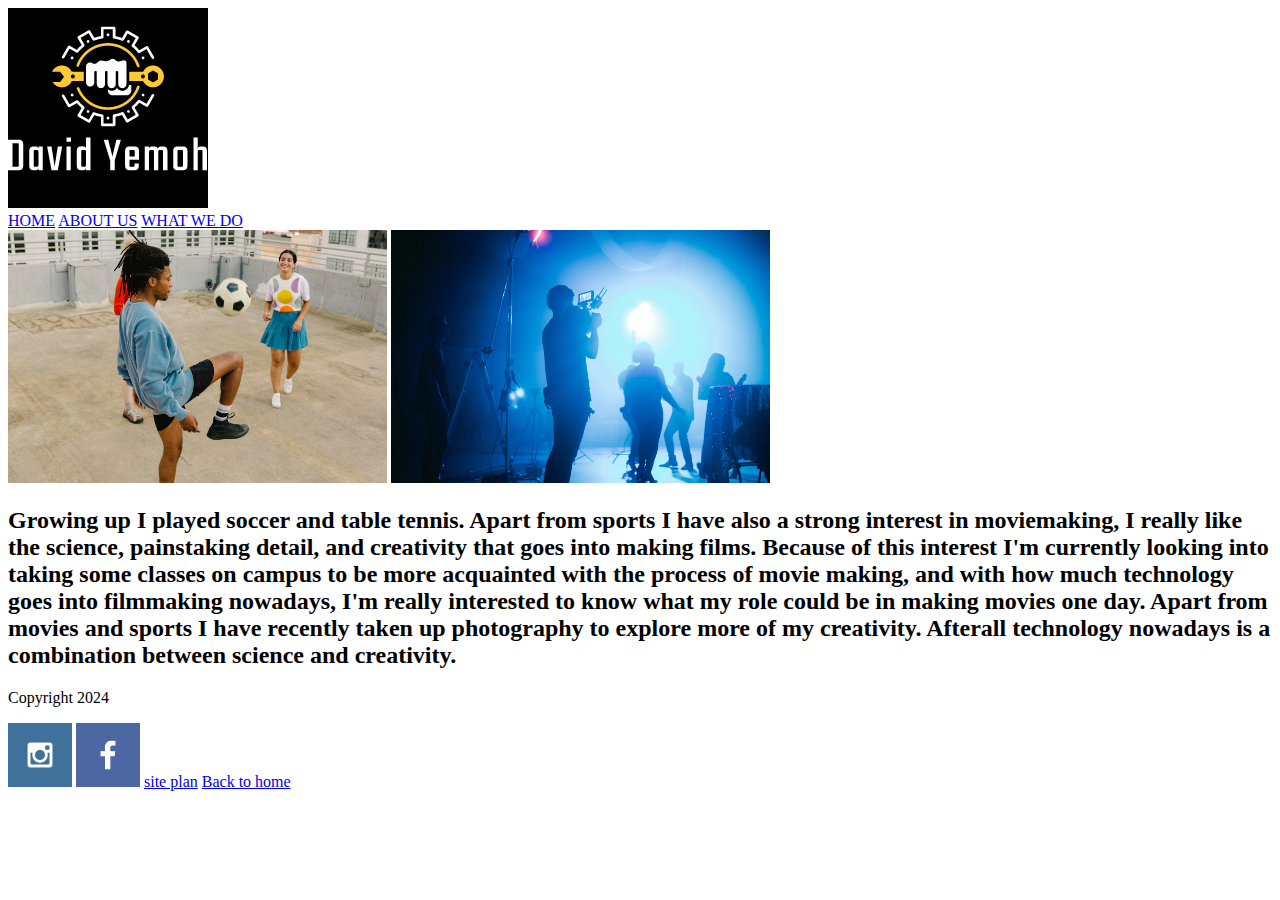
==== interests_and_hobbies.html @ 080daa9e "html for personal site" ====
<!DOCTYPE html>
<html lang="en">
<head>
    <meta charset="UTF-8">
    <meta name="viewport" content="width=device-width, initial-scale=1.0">
    <title>David</title>
    <link rel="icon" href="images/favicon.ico" type="image/x-icon">
</head>
<body>
    <header>
        <a id="logo">
            <img src="images/yemohs.png"logo">
        </a>
        <nav>
            <a href="index.html">HOME</a>
            <a href="work-background.html">ABOUT US</a>
            <a href="interests_and_hobbies.html">WHAT WE DO</a>
        </nav>
      </header>
       <main class="interest-grid">
        <section class="pics">
            <img class="P3card-img" src="images/stockyy.webp"width="30%" alt="Some guys playing soccer">
            <img class="P3card-img2" src="images/failamakers.webp" width="30%" alt="filmakers">
        </section>
        <section>
            <h2>     
              Growing up I played soccer and table tennis.
               Apart from sports I have also a strong interest in moviemaking, I really like the science, painstaking detail,
                and creativity that goes into making films. 
               Because of this interest I'm currently looking into taking some classes on campus to be more acquainted with the process of movie making, 
               and with how much technology goes into filmmaking nowadays,
                I'm  really interested to know what my role could be in making movies one day.
                 Apart from movies and sports I have recently taken up photography to explore more of my creativity.
                  Afterall technology nowadays is a combination between science and creativity.       
                   </h2>
            </section>
        </main>
        <footer>
            <p>Copyright 2024</p>
            <a href="https://instagram.com/ppf"><img src="images/instagram.png" alt="instagram"></a>
            <a href="https://facebook.com/ppf"><img src="images/facebook.png" alt="facebook"></a>
            <a href="personal-site.html">site plan</a>
            <a href="index.html">Back to home</a>
        </footer>
</body>
</html>
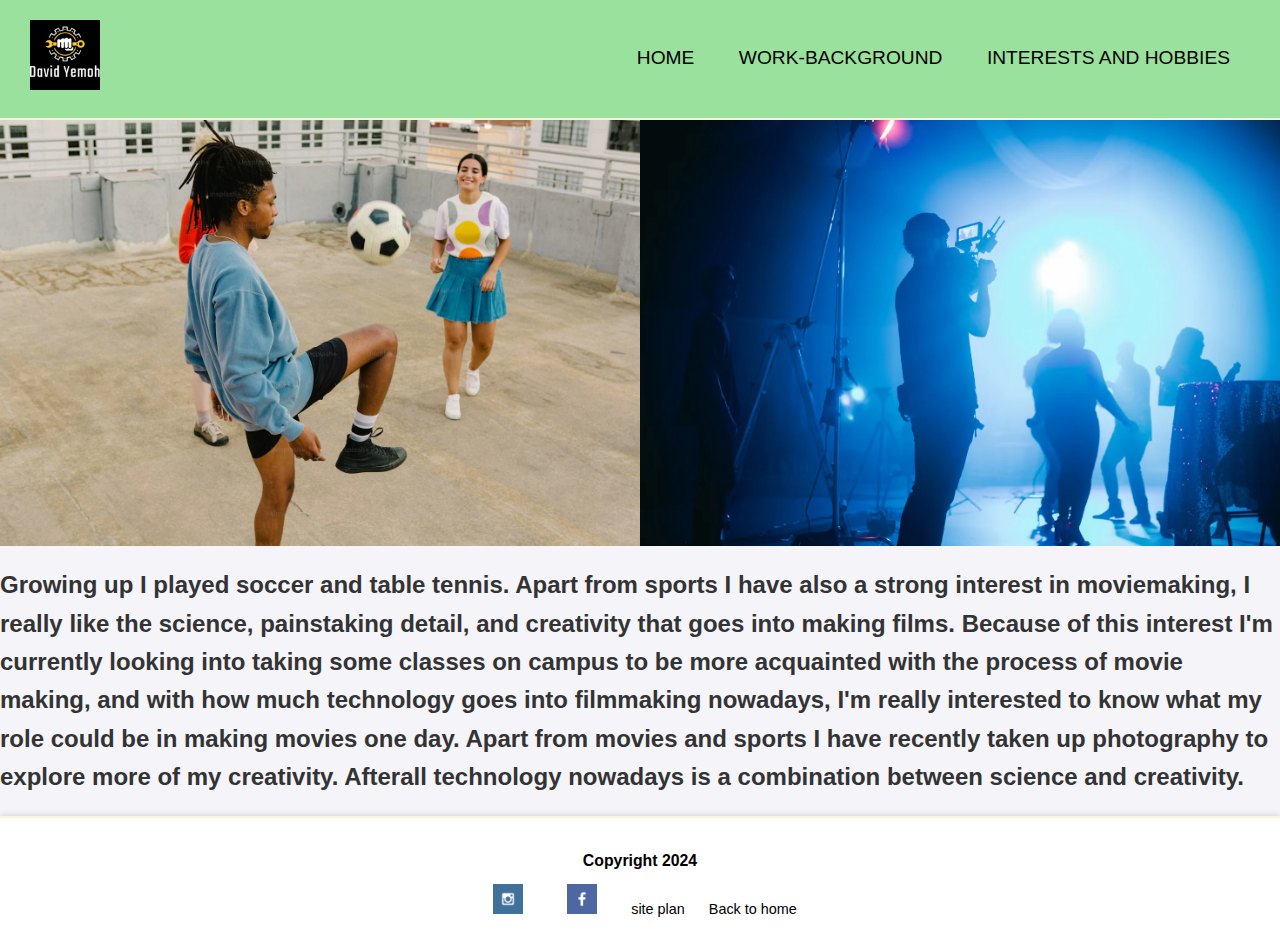
==== commit fe4b6ba3: "Subpage 2" ====
--- a/interests_and_hobbies.html
+++ b/interests_and_hobbies.html
@@ -5,6 +5,7 @@
     <meta name="viewport" content="width=device-width, initial-scale=1.0">
     <title>David</title>
     <link rel="icon" href="images/favicon.ico" type="image/x-icon">
+    <link type="text/css" rel="stylesheet" href="styles/styles.css">
 </head>
 <body>
     <header>
@@ -13,14 +14,14 @@
         </a>
         <nav>
             <a href="index.html">HOME</a>
-            <a href="work-background.html">ABOUT US</a>
-            <a href="interests_and_hobbies.html">WHAT WE DO</a>
+            <a href="work-background.html">WORK-BACKGROUND</a>
+            <a href="interests_and_hobbies.html">INTERESTS AND HOBBIES</a>
         </nav>
       </header>
        <main class="interest-grid">
         <section class="pics">
-            <img class="P3card-img" src="images/stockyy.webp"width="30%" alt="Some guys playing soccer">
-            <img class="P3card-img2" src="images/failamakers.webp" width="30%" alt="filmakers">
+            <img class="P3card-img" src="images/stockyy.webp"width="50%" alt="Some guys playing soccer">
+            <img class="P3card-img2" src="images/failamakers.webp" width="50%" alt="filmakers">
         </section>
         <section>
             <h2>     
@@ -43,4 +44,5 @@
             <a href="index.html">Back to home</a>
         </footer>
 </body>
-</html>+</html>
+
--- a/styles/styles.css
+++ b/styles/styles.css
@@ -0,0 +1,468 @@
+
+body {
+    font-family: 'Helvetica Neue', Arial, sans-serif;
+    line-height: 1.6;
+    margin: 0;
+    padding: 0;
+    background-color: #f4f4f9; /* Light background color for the entire page */
+    color: #333;
+}
+
+.container {
+    max-width: 1200px; /* Limit the width of the content */
+    margin: 0 auto; /* Center the content horizontally */
+    padding: 20px; /* Add padding around the content */
+    background-color: #fff; /* White background for the main content */
+    border-radius: 10px; /* Rounded corners */
+    box-shadow: 0 2px 5px rgba(0, 0, 0, 0.1); /* Subtle shadow for a lifted look */
+}
+
+
+header {
+    background-color: #9AE19D;
+    padding: 20px 30px; 
+    font-family: 'Helvetica Neue', Arial, sans-serif;
+    display: flex;
+    justify-content: space-between;
+    align-items: center;
+    border-bottom: 2px solid #f5f5dc;
+    box-shadow: 0 2px 5px rgba(0, 0, 0, 0.1); 
+}
+
+
+#logo img {
+    height: 70px; 
+    transition: transform 0.3s ease; 
+}
+
+#logo img:hover {
+    transform: scale(1.1); 
+}
+
+/* Navigation Styles */
+nav a {
+    margin: 0 20px; 
+    text-decoration: none;
+    color: #000; 
+    font-size: 1.2em; 
+    transition: color 0.3s ease; 
+    position: relative;
+}
+
+nav a::after {
+    content: '';
+    display: block;
+    width: 0;
+    height: 2px;
+    background: #ff0; 
+    transition: width 0.3s;
+    position: absolute;
+    bottom: -5px;
+    left: 0;
+}
+
+nav a:hover::after {
+    width: 100%; 
+}
+
+nav a:hover {
+    color: #ff0; 
+}
+
+
+.main-grid {
+    display: grid;
+    grid-template-columns: 1fr;
+    gap: 20px;
+    padding: 20px;
+}
+
+.words {
+    background-color: #fff; 
+    font-family: 'Helvetica Neue', Arial, sans-serif;
+    padding: 20px;
+    border-radius: 10px;
+}
+
+.words h2 {
+    margin: 0 0 10px 0;
+    font-size: 2em;
+    color: #555;
+}
+
+.pics {
+    display: flex;
+    justify-content: space-around;
+    align-items: center;
+    flex-wrap: wrap;
+}
+
+.card-img, .card-img2 {
+    max-width: 45%;
+    border-radius: 10px;
+    margin: 10px;
+}
+
+/* Slideshow Styles */
+.slideshow-container {
+    max-width: 100%;
+    position: relative;
+    margin: auto;
+    width: 100%;
+}
+
+.mySlides {
+    display: none;
+    text-align: center; /* Center the images */
+}
+
+.mySlides img {
+    width: 100%; /* Ensure the image takes up the full width of the container */
+    height: auto; /* Maintain the aspect ratio */
+    max-width: none; /* Remove the maximum width constraint */
+    object-fit: cover; /* Maintain aspect ratio while covering the container */
+}
+
+.fade {
+    animation: fade 1.5s;
+}
+
+@keyframes fade {
+    from {opacity: .4} 
+    to {opacity: 1}
+}
+
+.prev, .next {
+    cursor: pointer;
+    position: absolute;
+    top: 50%;
+    width: auto;
+    padding: 16px;
+    margin-top: -22px;
+    color: white;
+    font-weight: bold;
+    font-size: 18px;
+    transition: 0.6s ease;
+    border-radius: 0 3px 3px 0;
+    user-select: none;
+    background-color: rgba(0,0,0,0.8);
+}
+
+.next {
+    right: 0;
+    border-radius: 3px 0 0 3px;
+}
+
+.prev:hover, .next:hover {
+    background-color: rgba(0,0,0,0.8);
+}
+
+.text {
+    color: #f2f2f2;
+    font-size: 15px;
+    padding: 8px 12px;
+    position: absolute;
+    bottom: 8px;
+    width: 100%;
+    text-align: center;
+}
+
+.numbertext {
+    color: #f2f2f2;
+    font-size: 12px;
+    padding: 8px 12px;
+    position: absolute;
+    top: 0;
+}
+
+.dot {
+    cursor: pointer;
+    height: 15px;
+    width: 15px;
+    margin: 0 2px;
+    background-color: #bbb;
+    border-radius: 50%;
+    display: inline-block;
+    transition: background-color 0.6s ease;
+}
+
+.active, .dot:hover {
+    background-color: #717171;
+}
+
+/* Footer Styles */
+footer {
+    background-color: #fff; 
+    text-align: center;
+    padding: 20px;
+    border-top: 2px solid #f5f5dc;
+    box-shadow: 0 -2px 5px rgba(0, 0, 0, 0.1); 
+    font-size: 0.9em;
+}
+
+footer p {
+    margin: 10px 0;
+    color: #000; 
+    font-weight: bold;
+    font-size: 1.1em;
+}
+
+footer a {
+    margin: 0 10px;
+    text-decoration: none;
+    color: #000;
+}
+
+footer a img {
+    height: 30px;
+    margin: 0 10px;
+    transition: transform 0.3s ease; 
+}
+
+footer a:hover img {
+    filter: brightness(1.2); 
+    transform: scale(1.1); 
+}
+
+footer .social-links {
+    margin-top: 10px;
+}
+
+.work-background-page body {
+    font-family: 'Helvetica Neue', Arial, sans-serif;
+    margin: 0;
+    padding: 0;
+    background-color: #f0f8ff; 
+    color: #333; 
+}
+
+.work-background-page header {
+    background-color: #333;
+    color: #fff;
+    padding: 10px 0;
+    display: flex;
+    justify-content: space-between;
+    align-items: center;
+    box-shadow: 0 4px 8px rgba(0, 0, 0, 0.1);
+}
+
+.work-background-page header #logo img {
+    height: 40px;
+    margin-left: 20px;
+}
+
+.work-background-page header nav {
+    margin-right: 20px;
+}
+
+.work-background-page header nav a {
+    color: #fff;
+    text-decoration: none;
+    margin: 0 10px;
+    padding: 5px 10px;
+    transition: background-color 0.3s, color 0.3s;
+}
+
+.work-background-page header nav a:hover {
+    background-color: #555;
+    border-radius: 5px;
+}
+
+.work-background-page main.background-grid {
+    display: grid;
+    grid-template-columns: 1fr;
+    grid-template-rows: auto auto;
+    gap: 20px;
+    padding: 20px;
+    max-width: 1200px;
+    margin: 0 auto; 
+}
+
+.work-background-page .page2-msg h2 {
+    font-size: 1.2em;
+    line-height: 1.6;
+    background-color: #fff;
+    padding: 20px;
+    border-radius: 10px;
+    box-shadow: 0 0 10px rgba(0, 0, 0, 0.1);
+    margin: 0;
+}
+
+.work-background-page .pics {
+    display: flex;
+    justify-content: space-between;
+}
+
+.work-background-page .pics img {
+    width: 48%;
+    border-radius: 10px;
+    box-shadow: 0 0 10px rgba(0, 0, 0, 0.1);
+    transition: transform 0.3s;
+}
+
+.work-background-page .pics img:hover {
+    transform: scale(1.05);
+}
+
+.work-background-page footer {
+    background-color: #40e0d0;
+    color: #333; 
+    text-align: center;
+    padding: 10px 0;
+    position: fixed;
+    width: 100%;
+    bottom: 0;
+    box-shadow: 0 -4px 8px rgba(0, 0, 0, 0.1);
+}
+
+.work-background-page footer p {
+    margin: 0;
+}
+
+.work-background-page footer a {
+    margin: 0 10px;
+    color: #333; 
+    text-decoration: none;
+}
+
+.work-background-page footer a img {
+    width: 20px;
+    vertical-align: middle;
+}
+
+.work-background-page footer a:hover {
+    color: #555;
+}
+
+
+
+.interest-body {
+    font-family: Arial, sans-serif;
+    overflow-x: hidden; /* Prevent horizontal scrolling */
+}
+
+/* Container to center content */
+.interest-container {
+    display: flex;
+    flex-direction: column;
+    align-items: center;
+    padding: 20px;
+    max-width: 100%;
+}
+
+/* Header Styles */
+.interest-header {
+    display: flex;
+    justify-content: space-between;
+    align-items: center;
+    width: 100%;
+    background-color: #f8f8f8;
+    padding: 10px 20px;
+    flex-wrap: wrap; /* Allow items to wrap */
+}
+
+.interest-logo img {
+    height: 50px;
+}
+
+.interest-nav {
+    display: flex;
+    flex-wrap: wrap;
+}
+
+.interest-nav a {
+    margin: 0 10px;
+    text-decoration: none;
+    color: #333;
+}
+
+.interest-nav a:hover {
+    text-decoration: underline;
+}
+
+/* Main Content Styles */
+.interest-main {
+    display: grid;
+    grid-template-columns: 1fr;
+    gap: 20px;
+    width: 100%;
+    max-width: 1200px;
+    margin: 20px 0;
+}
+
+@media(min-width: 768px) {
+    .interest-main {
+        grid-template-columns: 1fr 1fr;
+    }
+}
+
+@media(min-width: 1024px) {
+    .interest-main {
+        grid-template-columns: 1fr 1fr 1fr;
+    }
+}
+
+.interest-pic1, .interest-pic2 {
+    grid-column: span 1;
+    display: flex;
+    justify-content: center;
+}
+
+.interest-pics img {
+    width: 100%;
+    height: auto;
+    max-width: 700px; /* Increase maximum width */
+    object-fit: cover; /* Ensure the image covers the area without distortion */
+}
+
+.interest-title-section {
+    grid-column: span 3;
+    text-align: center;
+}
+
+.interest-title h1 {
+    font-size: 24px;
+    margin-bottom: 10px;
+}
+
+.interest-title p {
+    font-size: 16px;
+    color: #666;
+}
+
+/* Footer Styles */
+.interest-footer {
+    width: 100%;
+    text-align: center;
+    padding: 20px 0;
+    background-color: #2c3e50; /* Darker background color */
+    margin-top: 20px;
+    color: #ecf0f1; /* Lighter text color */
+}
+
+.interest-footer p {
+    font-size: 16px;
+    color: #ecf0f1;
+    margin: 10px 0;
+}
+
+.interest-footer a {
+    margin: 0 5px;
+    color: #ecf0f1;
+    text-decoration: none;
+}
+
+.interest-footer a img {
+    height: 20px;
+    margin: 0 5px;
+    vertical-align: middle;
+}
+
+.interest-footer a:hover {
+    text-decoration: underline;
+}
+
+/* Footer Social Icons */
+.interest-footer-icons {
+    margin-top: 10px;
+}
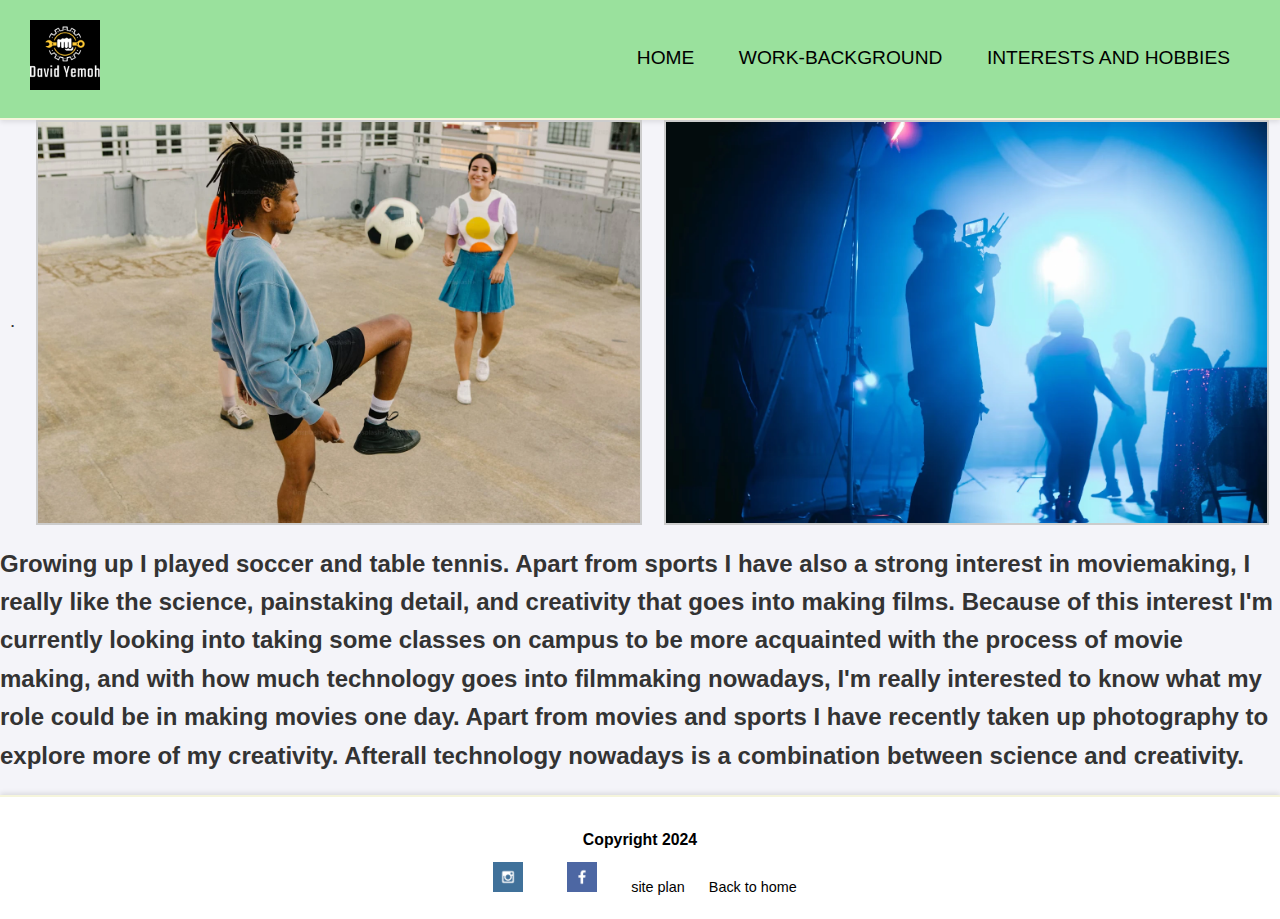
==== commit 2dbe4afd: "Validated HTML" ====
--- a/interests_and_hobbies.html
+++ b/interests_and_hobbies.html
@@ -10,7 +10,7 @@
 <body>
     <header>
         <a id="logo">
-            <img src="images/yemohs.png"logo">
+            <img src="images/yemohs.png" alt="Site Logo">
         </a>
         <nav>
             <a href="index.html">HOME</a>
@@ -20,8 +20,9 @@
       </header>
        <main class="interest-grid">
         <section class="pics">
-            <img class="P3card-img" src="images/stockyy.webp"width="50%" alt="Some guys playing soccer">
-            <img class="P3card-img2" src="images/failamakers.webp" width="50%" alt="filmakers">
+            <h5>.</h5>
+            <img class="P3card-img" src="images/stockyy.webp" alt="Some guys playing soccer">
+            <img class="P3card-img2" src="images/failamakers.webp"  alt="filmakers">
         </section>
         <section>
             <h2>     
--- a/styles/styles.css
+++ b/styles/styles.css
@@ -338,10 +338,10 @@
 
 .interest-body {
     font-family: Arial, sans-serif;
-    overflow-x: hidden; /* Prevent horizontal scrolling */
-}
-
-/* Container to center content */
+    overflow-x: hidden; 
+}
+
+
 .interest-container {
     display: flex;
     flex-direction: column;
@@ -350,7 +350,7 @@
     max-width: 100%;
 }
 
-/* Header Styles */
+
 .interest-header {
     display: flex;
     justify-content: space-between;
@@ -358,8 +358,7 @@
     width: 100%;
     background-color: #f8f8f8;
     padding: 10px 20px;
-    flex-wrap: wrap; /* Allow items to wrap */
-}
+    flex-wrap: wrap; 
 
 .interest-logo img {
     height: 50px;
@@ -380,7 +379,7 @@
     text-decoration: underline;
 }
 
-/* Main Content Styles */
+
 .interest-main {
     display: grid;
     grid-template-columns: 1fr;
@@ -402,18 +401,20 @@
     }
 }
 
-.interest-pic1, .interest-pic2 {
-    grid-column: span 1;
-    display: flex;
-    justify-content: center;
-}
-
-.interest-pics img {
-    width: 100%;
+}
+/* Container to hold the images side by side */
+.interest-pics {
+    display: flex;
+    justify-content: center; /* Center the images horizontally */
+    gap: 20px; /* Add space between the images */
+    margin: 20px 0; /* Add some margin to the top and bottom */
+}
+
+/* Style the images */
+.P3card-img, .P3card-img2 {
+    width: 47%; /* Adjust this value to control the size */
     height: auto;
-    max-width: 700px; /* Increase maximum width */
-    object-fit: cover; /* Ensure the image covers the area without distortion */
-}
+    border: 2px solid #ccc; /* Optional: add a border for styling */
 
 .interest-title-section {
     grid-column: span 3;
@@ -430,14 +431,14 @@
     color: #666;
 }
 
-/* Footer Styles */
+
 .interest-footer {
     width: 100%;
     text-align: center;
     padding: 20px 0;
-    background-color: #2c3e50; /* Darker background color */
+    background-color: #2c3e50; 
     margin-top: 20px;
-    color: #ecf0f1; /* Lighter text color */
+    color: #ecf0f1; 
 }
 
 .interest-footer p {
@@ -462,7 +463,7 @@
     text-decoration: underline;
 }
 
-/* Footer Social Icons */
+
 .interest-footer-icons {
     margin-top: 10px;
 }
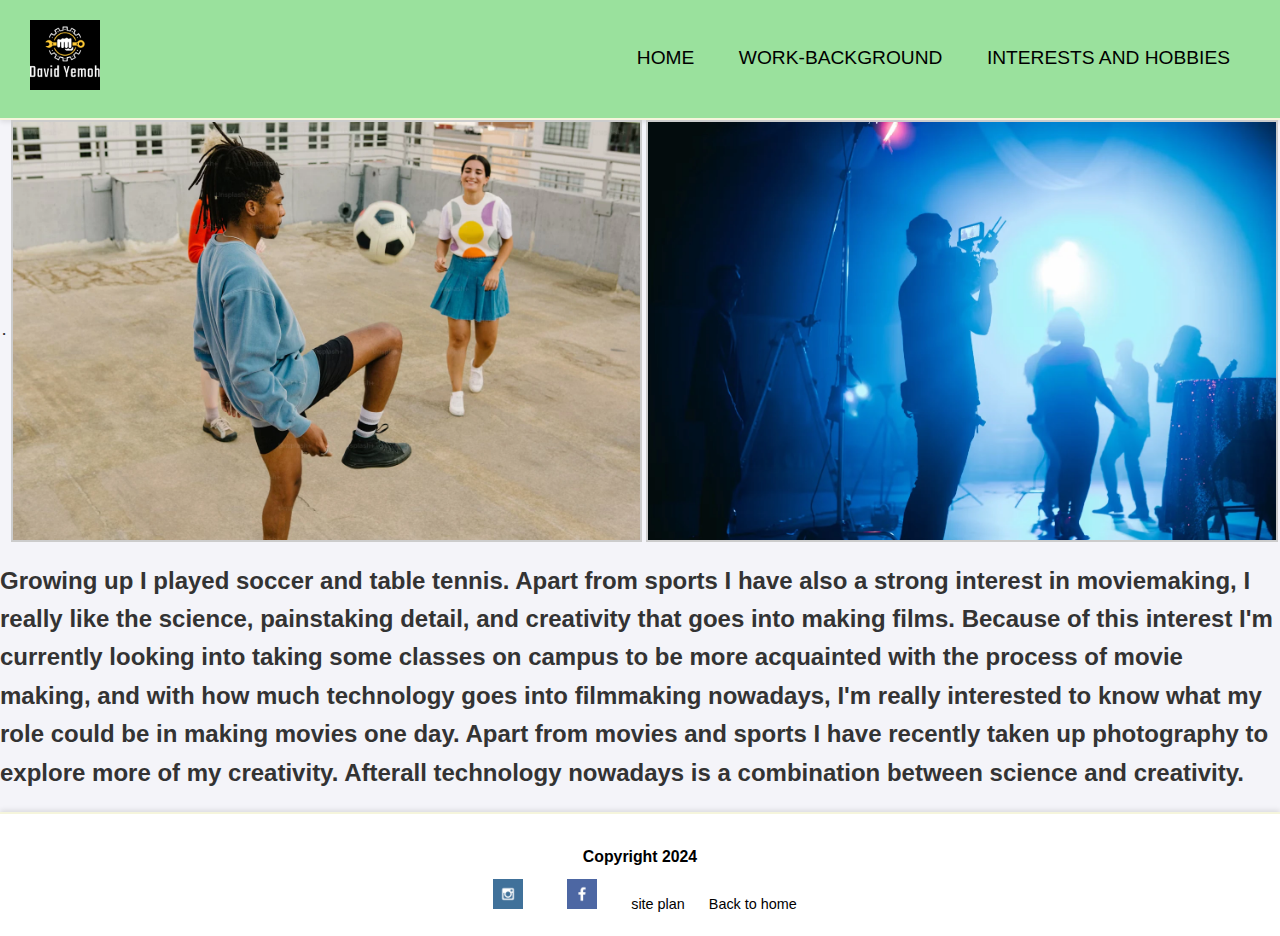
==== commit 38ca865e: "Revalidated Cod" ====
--- a/interests_and_hobbies.html
+++ b/interests_and_hobbies.html
@@ -3,7 +3,7 @@
 <head>
     <meta charset="UTF-8">
     <meta name="viewport" content="width=device-width, initial-scale=1.0">
-    <title>David</title>
+    <title>David Yemoh</title>
     <link rel="icon" href="images/favicon.ico" type="image/x-icon">
     <link type="text/css" rel="stylesheet" href="styles/styles.css">
 </head>
--- a/styles/styles.css
+++ b/styles/styles.css
@@ -402,19 +402,19 @@
 }
 
 }
-/* Container to hold the images side by side */
+
 .interest-pics {
     display: flex;
-    justify-content: center; /* Center the images horizontally */
-    gap: 20px; /* Add space between the images */
-    margin: 20px 0; /* Add some margin to the top and bottom */
-}
-
-/* Style the images */
+    justify-content: space-between;
+    gap: 0px; 
+    margin: 20px 0; 
+}
+
+
 .P3card-img, .P3card-img2 {
-    width: 47%; /* Adjust this value to control the size */
+    width: 49%; 
     height: auto;
-    border: 2px solid #ccc; /* Optional: add a border for styling */
+    border: 2px solid #ccc; 
 
 .interest-title-section {
     grid-column: span 3;
@@ -430,7 +430,6 @@
     font-size: 16px;
     color: #666;
 }
-
 
 .interest-footer {
     width: 100%;
